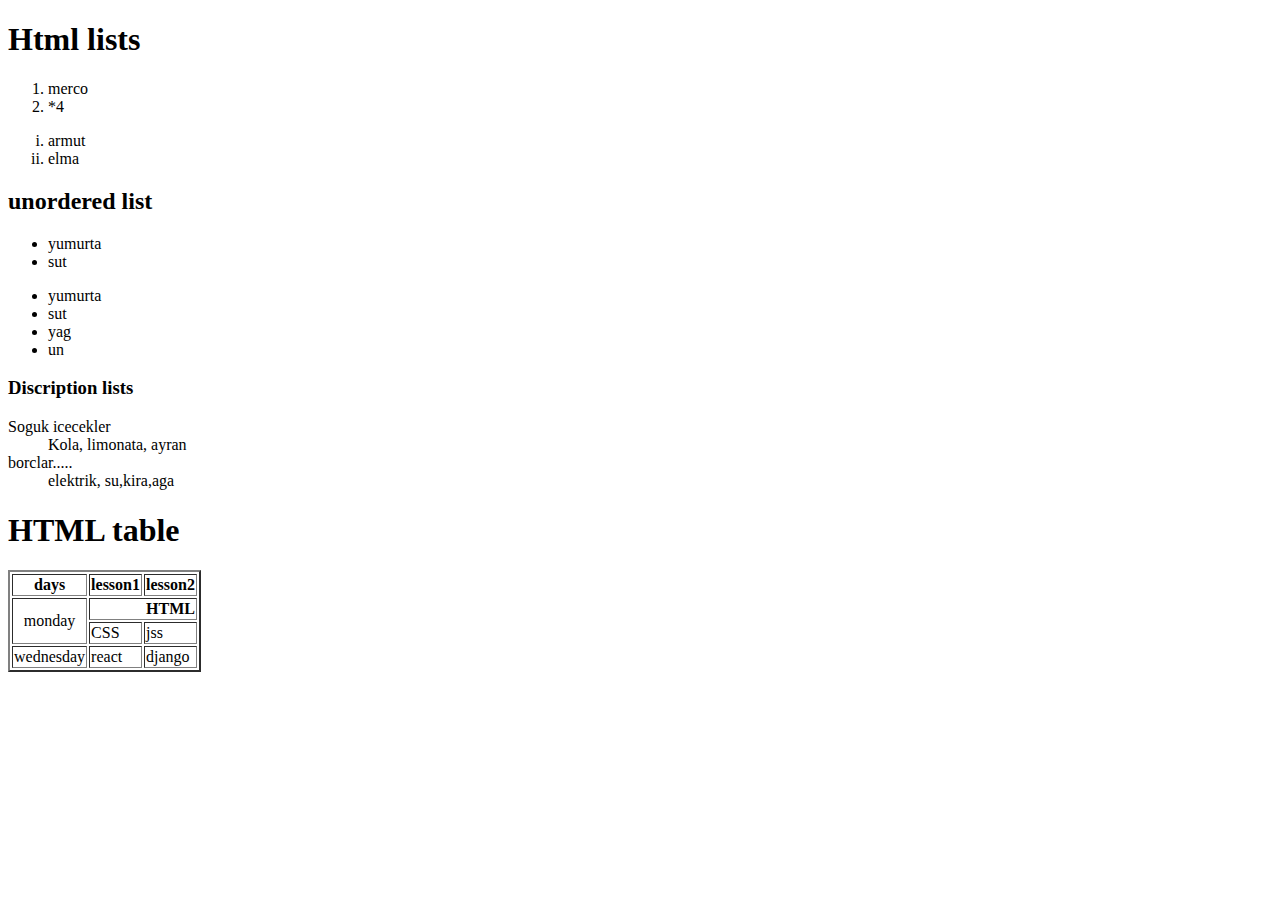
==== Html/session2.html @ fc0fe546 "duzenleme" ====
<!DOCTYPE html>
<html>
    <head>
        <meta charset="UTF-8"\>
        <title> My first web page </title>

        <body>
           
        <h1>Html lists</h1>

        <ol>
            <li>merco</li>
            <li>*4 
            </li>






        </ol>
        <ol type='i'>
            <li>armut            </li>
            <li>elma</li>

        </ol>

        
        <h2> unordered list</h2>
        
        <ul type='disc'>
            <li>yumurta</li>
            <li>sut</li>
        </ul>
        <ul type='squeare'>
            <li>yumurta</li>
            <li>sut</li>
            <li>yag</li>
            <li>un</li>
        </ul>

        <h3>Discription lists</h3>

        <dl>
            <dt>Soguk icecekler</dt>
            <dd> Kola, limonata, ayran</dd>

            <dt> borclar.....</dt>
            <dd>elektrik, su,kira,aga</dd>
        </dl>

        <h1> HTML table</h1>
        <table border='2'>
            <tr>
                <th>days</th>
                <th>lesson1</th>
                <th>lesson2</th>
            </tr>
            <tr>
                <td align="center" rowspan="2">monday</td>
                <th align="right" colspan='2'>HTML</th>
                <!-- <td>HTML</td> -->            
            </tr>

            <tr>
                <!-- <td> Tesday</td>-->
                <td>CSS</td>
                <td align="left">jss</td>
                
            </tr>

            <tr>
                <td>wednesday</td>
                <td>react</td>
                <td>django</td>
            </tr>   
        </table>
       




        </body>

    </head>

</html>
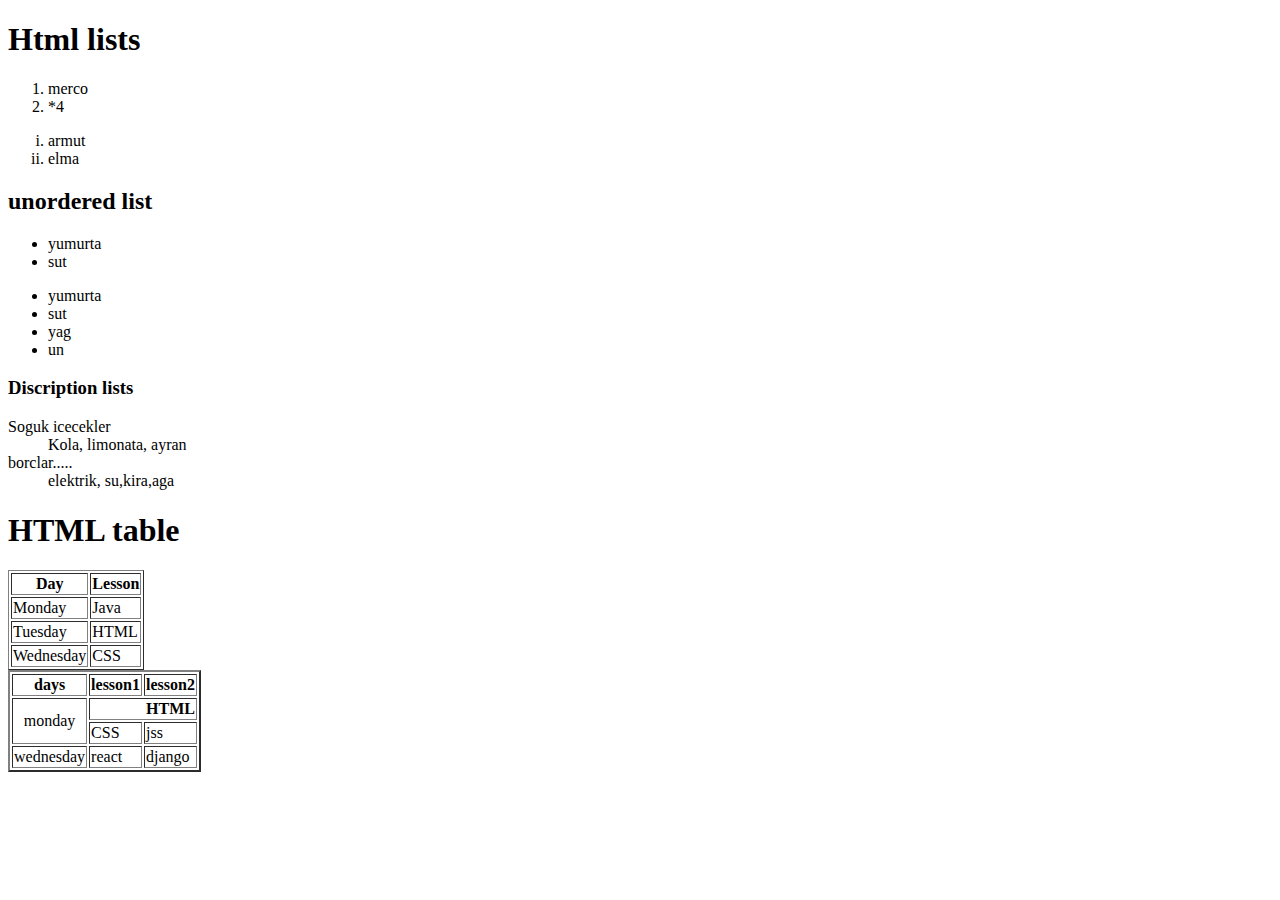
==== commit 6d49875c: "20.08.2021" ====
--- a/Html/session2.html
+++ b/Html/session2.html
@@ -49,6 +49,27 @@
             <dd>elektrik, su,kira,aga</dd>
         </dl>
 
+
+
+        <table border="1">
+            <tr>
+               <th>Day</th>
+               <th>Lesson</th>
+            </tr>
+            <tr>
+               <td>Monday</td>
+               <td colspan="2">Java</td>
+            </tr>
+            <tr>
+               <td>Tuesday</td>
+               <td>HTML</td>
+            </tr>
+            <tr>
+               <td>Wednesday</td>
+               <td>CSS</td>
+
+
+
         <h1> HTML table</h1>
         <table border='2'>
             <tr>
